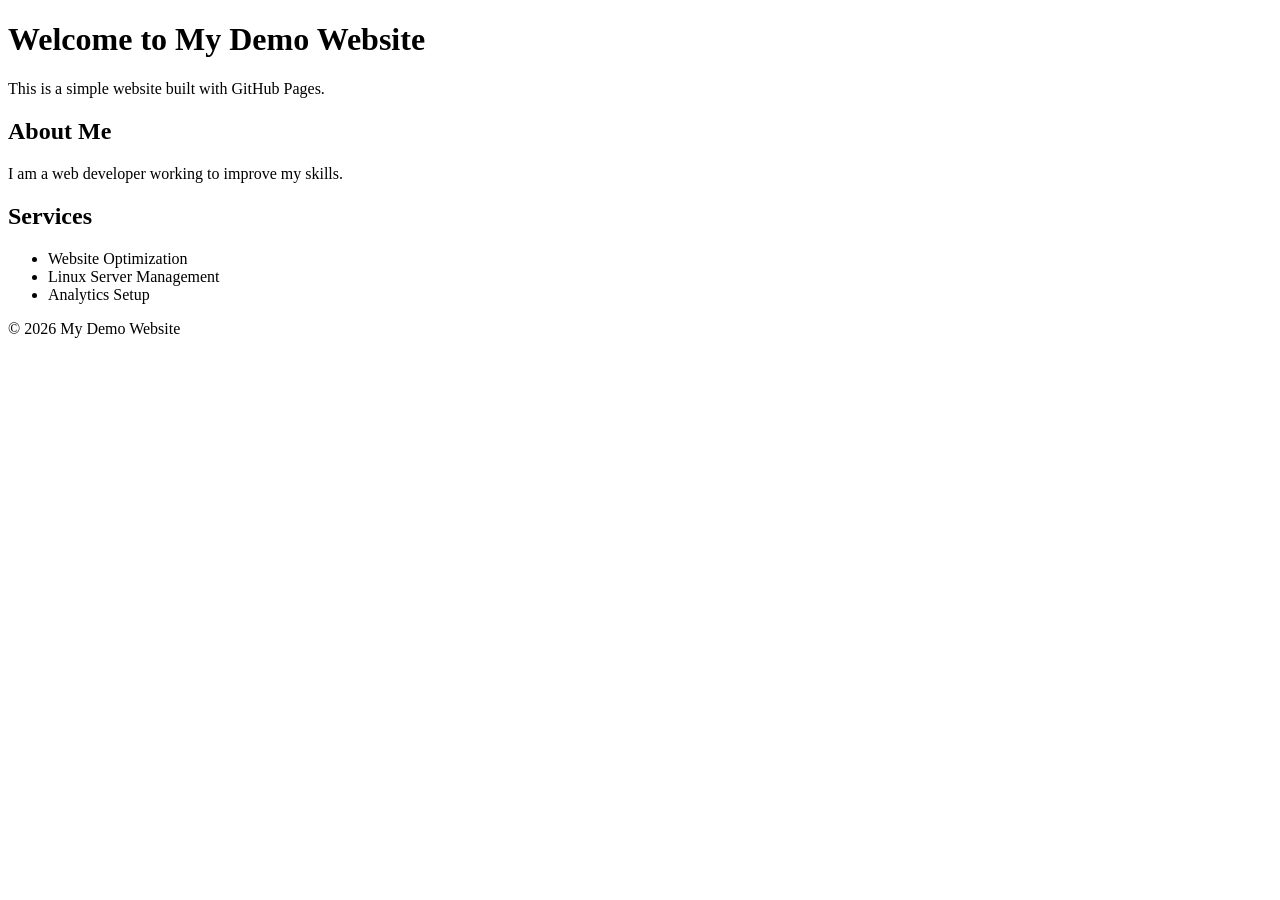
==== index.html @ 4db2636a "Create index.html" ====
<!DOCTYPE html>
<html lang="en">
<head>
  <meta charset="UTF-8">
  <meta name="viewport" content="width=device-width, initial-scale=1.0">
  <title>My Demo Website</title>
  <link rel="stylesheet" href="style.css">
</head>
<body>
  <header>
    <h1>Welcome to My Demo Website</h1>
    <p>This is a simple website built with GitHub Pages.</p>
  </header>
  <main>
    <section>
      <h2>About Me</h2>
      <p>I am a web developer working to improve my skills.</p>
    </section>
    <section>
      <h2>Services</h2>
      <ul>
        <li>Website Optimization</li>
        <li>Linux Server Management</li>
        <li>Analytics Setup</li>
      </ul>
    </section>
  </main>
  <footer>
    <p>&copy; 2026 My Demo Website</p>
  </footer>
</body>
</html>
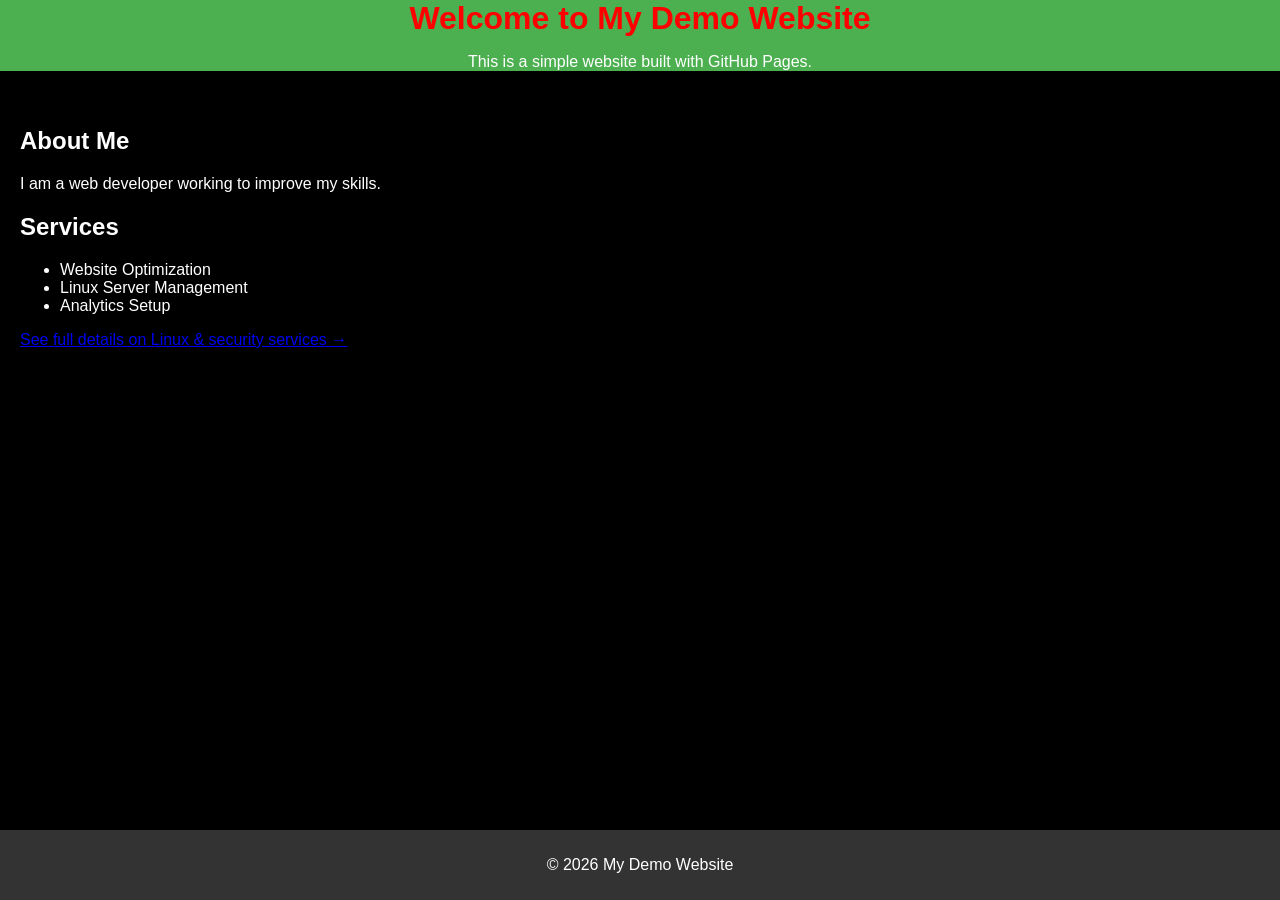
==== commit 4e63b62a: "Update index.html" ====
--- a/index.html
+++ b/index.html
@@ -23,6 +23,7 @@
         <li>Linux Server Management</li>
         <li>Analytics Setup</li>
       </ul>
+      <p><a href="services.html">See full details on Linux &amp; security services &rarr;</a></p>
     </section>
   </main>
   <footer>
@@ -30,4 +31,3 @@
   </footer>
 </body>
 </html>
-
--- a/style.css
+++ b/style.css
@@ -0,0 +1,37 @@
+body {
+  font-family: Arial, sans-serif;
+  margin: 0;
+  padding: 0;
+  background-color: black;
+  color: white;
+}
+
+header {
+  background-color: #4CAF50;
+  color: white; /
+  padding: 20px;
+  text-align: center;
+}
+
+h1 {
+  margin: 0;
+  color: red; 
+}
+
+main {
+  padding: 20px;
+}
+
+h2 {
+  color: white; 
+}
+
+footer {
+  background-color: #333;
+  color: white;
+  text-align: center;
+  padding: 10px 0;
+  position: fixed;
+  bottom: 0;
+  width: 100%;
+}
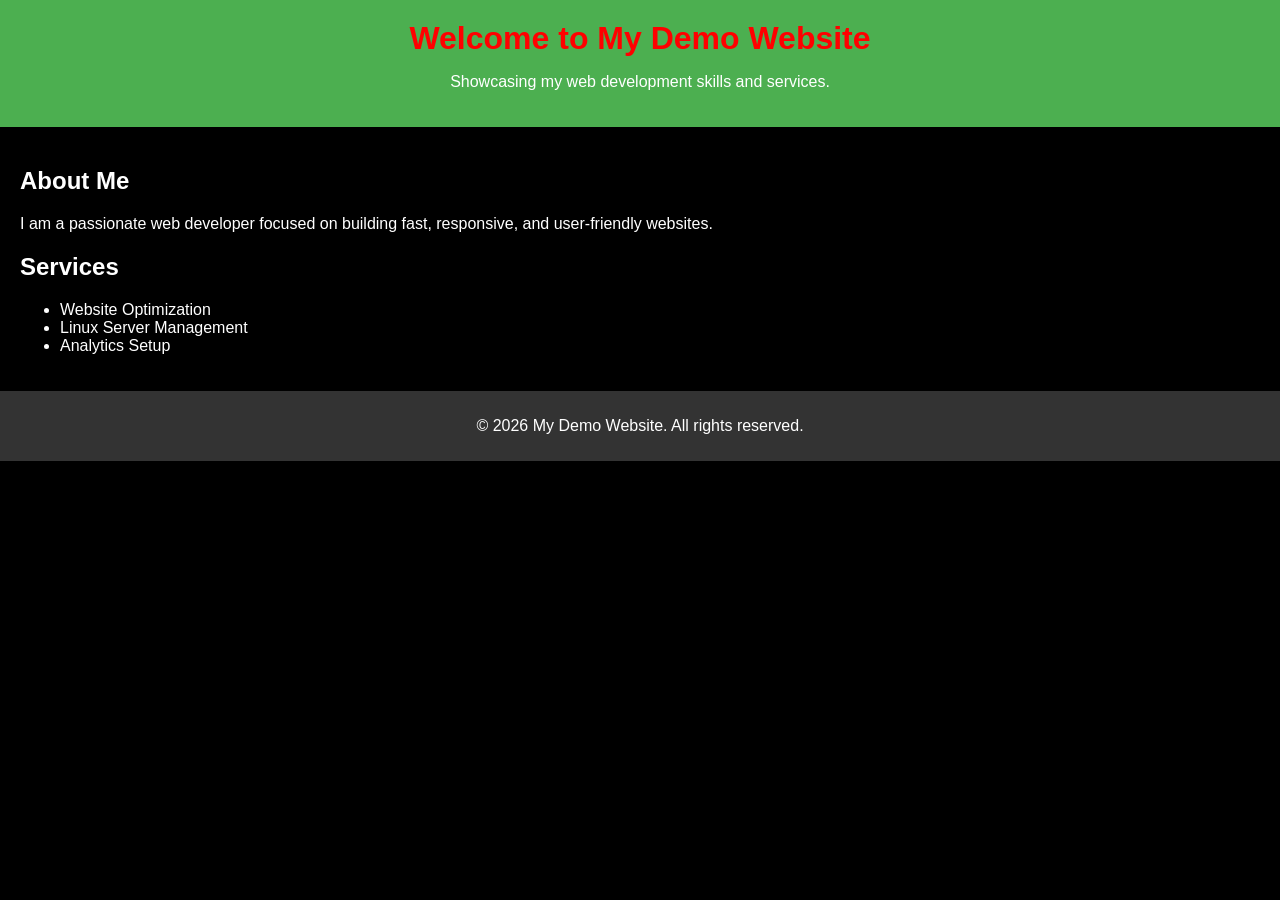
==== commit 09d8f720: "Update index.html" ====
--- a/index.html
+++ b/index.html
@@ -3,31 +3,31 @@
 <head>
   <meta charset="UTF-8">
   <meta name="viewport" content="width=device-width, initial-scale=1.0">
-  <title>My Demo Website</title>
+  <meta name="description" content="Portfolio site showcasing web development skills">
+  <title>My Demo Website | Web Developer</title>
   <link rel="stylesheet" href="style.css">
 </head>
 <body>
   <header>
     <h1>Welcome to My Demo Website</h1>
-    <p>This is a simple website built with GitHub Pages.</p>
+    <p>Showcasing my web development skills and services.</p>
   </header>
   <main>
-    <section>
+    <section id="about">
       <h2>About Me</h2>
-      <p>I am a web developer working to improve my skills.</p>
+      <p>I am a passionate web developer focused on building fast, responsive, and user-friendly websites.</p>
     </section>
-    <section>
+    <section id="services">
       <h2>Services</h2>
       <ul>
         <li>Website Optimization</li>
         <li>Linux Server Management</li>
         <li>Analytics Setup</li>
       </ul>
-      <p><a href="services.html">See full details on Linux &amp; security services &rarr;</a></p>
     </section>
   </main>
   <footer>
-    <p>&copy; 2026 My Demo Website</p>
+    <p>&copy; 2026 My Demo Website. All rights reserved.</p>
   </footer>
 </body>
 </html>
--- a/style.css
+++ b/style.css
@@ -8,7 +8,7 @@
 
 header {
   background-color: #4CAF50;
-  color: white; /
+  color: white;
   padding: 20px;
   text-align: center;
 }
@@ -31,7 +31,6 @@
   color: white;
   text-align: center;
   padding: 10px 0;
-  position: fixed;
   bottom: 0;
   width: 100%;
 }
